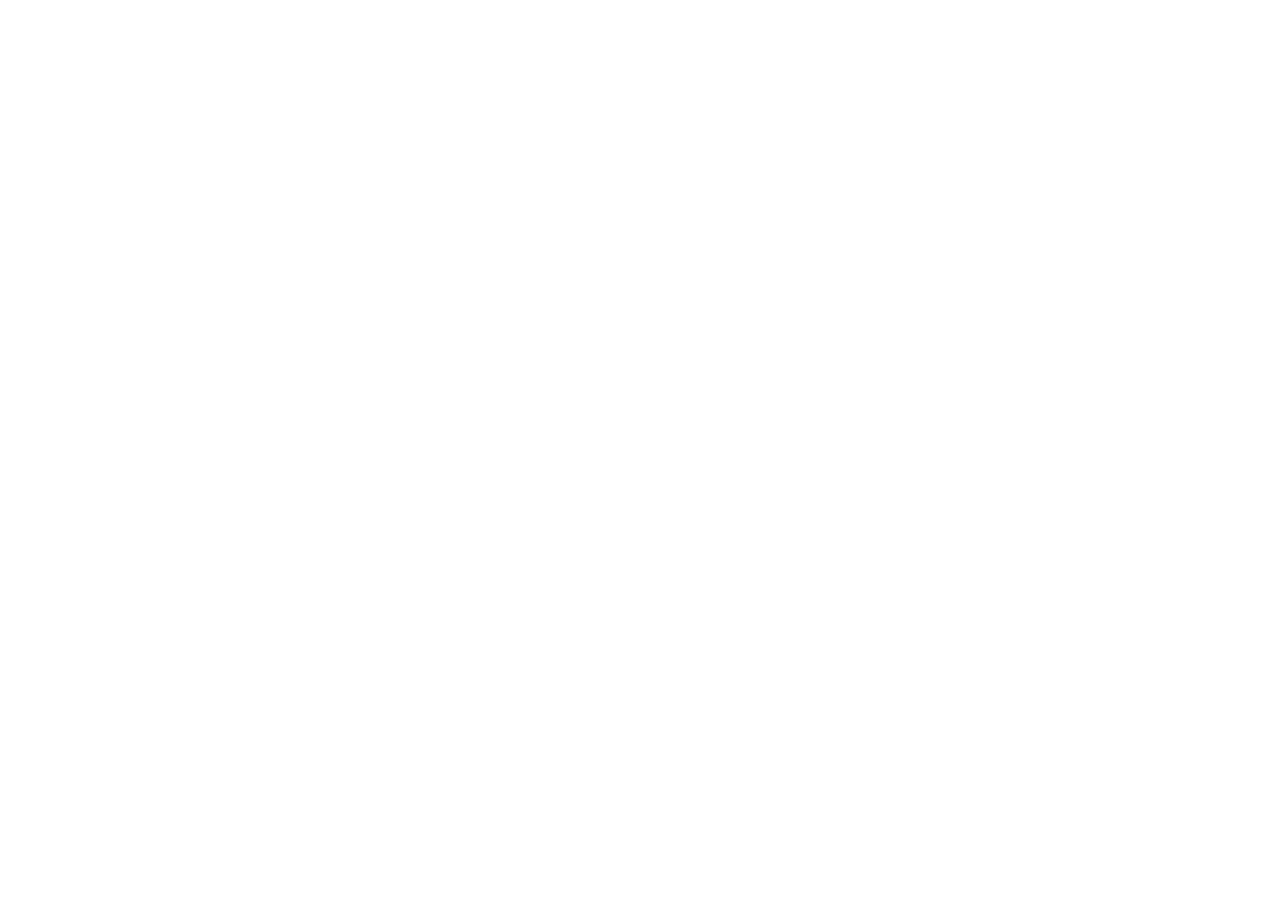
==== workout.html @ 85c61b26 "workout page" ====
<!DOCTYPE html>
<html lang="en">

  <head>

    <meta charset="UTF-8">
    <meta http-equiv="X-UA-Compatible" content="IE=edge">
    <meta name="viewport" content="width=device-width, initial-scale=1.0">
    <style>
body
      {
        background-image: url(https://th.bing.com/th/id/OIP.I7d2smOUfay7aOFMH_PdAgHaFj?w=251&h=188&c=7&r=0&o=5&dpr=1.5&pid=1.7);
        background-attachment: fixed;
        background-repeat: no-repeat;
        background-size: cover;
      }

      .header p {

        font-size: xx-large;
        font-weight: bolder;
        color: #fff;
      }

      .navbar{

        width: 85;
        margin: auto;
        display: flex;
        padding: 35px 0;
        align-items: center;
        justify-content: center;
      }

      .navbar ul li {
        list-style: none;
        display: inline-block;
        margin: 0 20px;
      }

      .navbar ul li a {

        color: #fff;
        font-size: small;
        font-weight: bold;
        content: 0;
        height: 3px;
        background: ;
        position: relative;
        top: -100px;
        transition: 0,5s;
      }

      .navbar ul li:hover::after {

        width: 100%;
      }
    </style>
    <title>FITNESS ONE ON ONE</title>
  </head>

  <body>
    <!-- header section of our code  -->

    <!-- links and logo will be found here-->

    <div class="header"> 
      <p>FITNESS ONE<br> ON ONE</p>
      <div class="navbar">
        
        <ul>
          <li><a href="#">HOME</a></li>
          <li><a class="active" href="workout.html">WORKOUT</a></li>
          <li><a href="#">STATE</a></li>
          <li><a href="#">NOTIFICATION</a></li>
          <li><a href="#">SETTING</a></li>
        </ul>
      </div>
    </div>

    <!-- this is the body of page-->

    <!-- this is where you will find workout videos -->

    
    </div>
  </body>
</html>
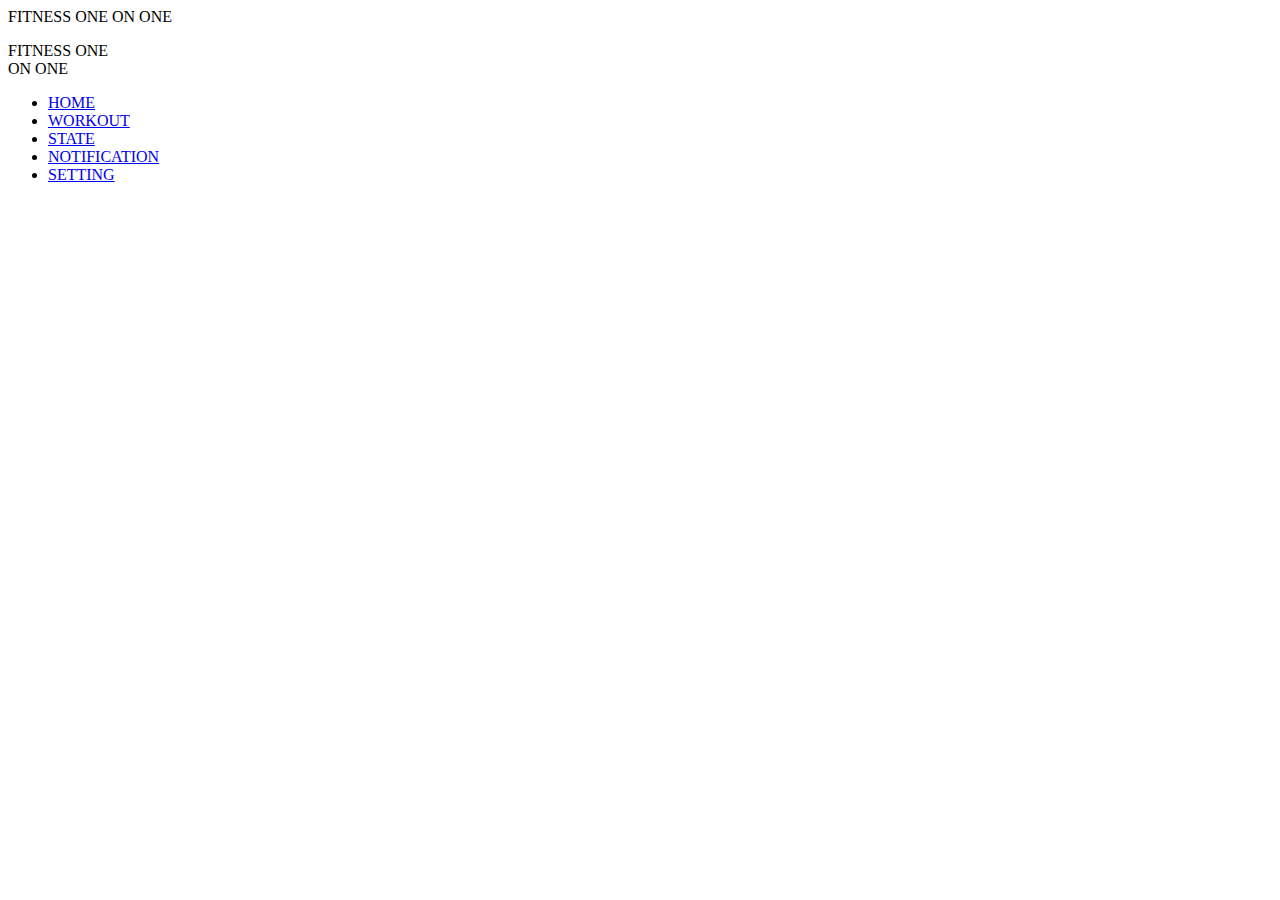
==== commit 1019a586: "final project" ====
--- a/workout.html
+++ b/workout.html
@@ -6,56 +6,7 @@
     <meta charset="UTF-8">
     <meta http-equiv="X-UA-Compatible" content="IE=edge">
     <meta name="viewport" content="width=device-width, initial-scale=1.0">
-    <style>
-body
-      {
-        background-image: url(https://th.bing.com/th/id/OIP.I7d2smOUfay7aOFMH_PdAgHaFj?w=251&h=188&c=7&r=0&o=5&dpr=1.5&pid=1.7);
-        background-attachment: fixed;
-        background-repeat: no-repeat;
-        background-size: cover;
-      }
-
-      .header p {
-
-        font-size: xx-large;
-        font-weight: bolder;
-        color: #fff;
-      }
-
-      .navbar{
-
-        width: 85;
-        margin: auto;
-        display: flex;
-        padding: 35px 0;
-        align-items: center;
-        justify-content: center;
-      }
-
-      .navbar ul li {
-        list-style: none;
-        display: inline-block;
-        margin: 0 20px;
-      }
-
-      .navbar ul li a {
-
-        color: #fff;
-        font-size: small;
-        font-weight: bold;
-        content: 0;
-        height: 3px;
-        background: ;
-        position: relative;
-        top: -100px;
-        transition: 0,5s;
-      }
-
-      .navbar ul li:hover::after {
-
-        width: 100%;
-      }
-    </style>
+    <link rel="stylesheet" type="text" href="style.css"
     <title>FITNESS ONE ON ONE</title>
   </head>
 
